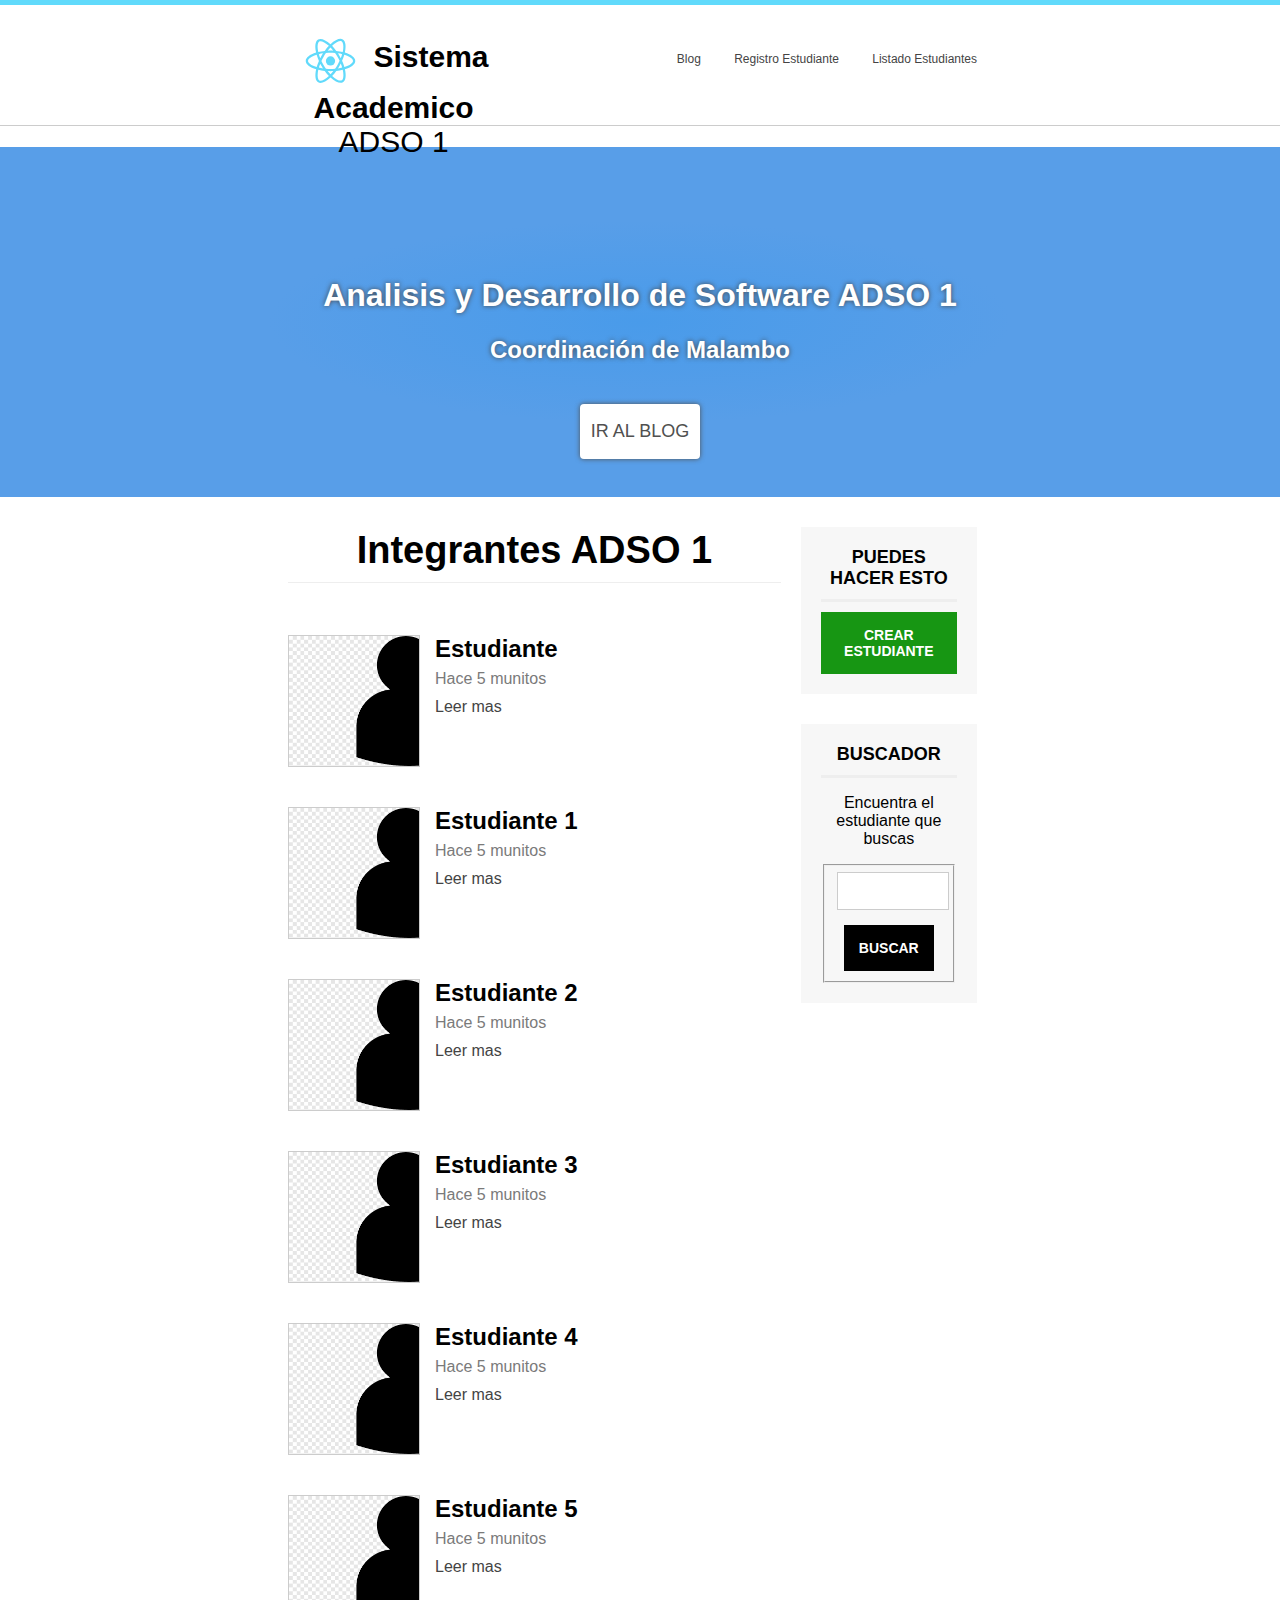
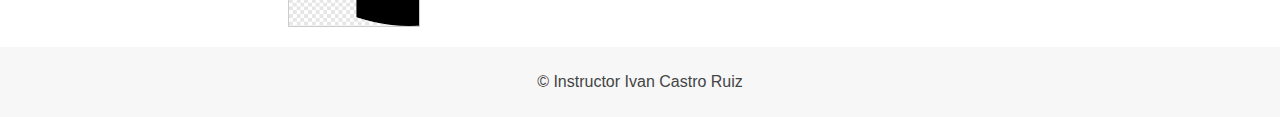
==== index.html @ 29826872 "git@github.com:IvanCastroRuiz/sistema-academico-ADSO1.git" ====
<!DOCTYPE html>
<html lang="en">

<head>
    <meta charset="UTF-8">
    <meta http-equiv="X-UA-Compatible" content="IE=edge">
    <meta name="viewport" content="width=device-width, initial-scale=1.0">
    <link href="./css/index.css" rel="stylesheet">
    <title>Sistema Academico ADSO 1</title>
</head>

<body>

    <header id="header">
        <div class="center">

            <div id="logo">
                <div>
                    <img src="./img/logo.svg" class="app-logo" alt="logotipo">
                </div>
                <div>
                    <span id="brand">
                        <strong>Sistema Academico</strong> ADSO 1
                    </span>

                </div>

            </div>
            <nav id="menu">
                <ul>
                    <li>
                        <a href="#">Blog</a>
                    </li>
                    <li>
                        <a href="registro_estudiantes.html">Registro Estudiante</a>
                    </li>
                    <li>
                        <a href="#">Listado Estudiantes</a>
                    </li>
                </ul>
            </nav>

            <div class="clearfix">

            </div>

        </div>
    </header>

    <div id="slider" class="slider-big">
        <h1>Analisis y Desarrollo de Software ADSO 1</h1>
        <h2>Coordinación de Malambo</h2>
        <a href="#" class="btn-white">Ir al Blog</a>
    </div>

    <div class="center">
        <section id="content">
            <h2 class="subheader">Integrantes ADSO 1</h2>

            <script type="text/javascript">
                window.addEventListener("load", function() {
                    var template = document.getElementById("article-template");
                    var articles = document.getElementById("articles");

                    for (var i = 1; i <= 5; i++) {
                        var clonado = template.cloneNode(true);
                        clonado.removeAttribute("id");
                        var h2 = clonado.getElementsByTagName("h2")[0];
                        h2.innerHTML = h2.textContent + ' ' + i;
                        articles.appendChild(clonado);
                    }
                });
            </script>

            <!-- Listado integrantes curso -->
            <div id="articles">
                <article class="article-item" id="article-template">
                    <div class="image-wrap">
                        <img src="./img/persona.png" alt="persona">
                    </div>

                    <h2>Estudiante</h2>
                    <span class="date">
                        Hace 5 munitos
                    </span>
                    <a href="#">Leer mas</a>
                    <!-- LIMPIAR FLOTADOS -->
                    <div class="clearfix">

                    </div>
                </article>
            </div>

            <!-- AÑADIR ARTICULOS VIA JS -->

        </section>

        <aside id="sidebar">
            <div id="nav-blog" class="sidebar-item">
                <h3>
                    Puedes hacer esto
                </h3>
                <a href="#" class="btn btn-success">Crear estudiante</a>
            </div>
            <div id="search" class="sidebar-item">
                <h3>Buscador</h3>
                <p>Encuentra el estudiante que buscas</p>
                <fieldset>
                    <form action="">
                        <input type="text" name="search">
                        <input type="submit" name="submit" value="Buscar" class="btn">
                    </form>
                </fieldset>
            </div>
        </aside>

        <!-- LIMPIAR FLOTADOS -->
        <div class="clearfix">

        </div>

    </div>

    <footer id="footer">
        <div class="center">
            <p>
                &copy; Instructor Ivan Castro Ruiz
            </p>
        </div>
    </footer>

    <script src="./JS/index.js" type="module"></script>
</body>

</html>
---- css/index.css ----
/*Selectores mas generales*/

:root {
    --blanco: #ffffff;
    --oscuro: #212121;
    --primario: #ffc107;
    --secundario: #0097a7;
    --gris: #757575;
}

body {
    text-align: center;
    margin: 0px;
    padding: 0px;
    /*FUENTES*/
    font-family: -apple-system, BlinkMacSystemFont, 'Segoe UI', Roboto, Oxygen, Ubuntu, Cantarell, 'Open Sans', 'Helvetica Neue', sans-serif;
    -webkit-font-smoothing: antialiased;
    -moz-font-smoothing: antialiased;
    -moz-osx-font-smoothing: antialiased;
}

.thumb {
    display: block;
    width: 170px;
    float: left;
}

#header {
    height: 120px;
    width: 100%;
    background: white;
    border-bottom: 1px solid #ccc;
    border-top: 5px solid #61dafb;
}

.center {
    width: 75%;
    margin: 0px auto;
}

.clearfix {
    clear: both;
    float: none;
}

#logo {
    width: 30%;
    font-size: 30px;
    float: left;
    margin-top: 35px;
}

#logo img {
    display: block;
    float: left;
    height: 60px;
    margin-top: -9px;
    margin-right: -10px;
    animation: girar infinite 30s linear;
}

@keyframes girar {
    from {
        transform: rotate(0deg);
    }
    to {
        transform: rotate(360deg);
    }
}

#brand {
    display: block;
    margin: 0px;
    float: none;
}

#menu {
    width: 70%;
    float: right;
    font-size: 12px;
}

#menu ul {
    line-height: 85px;
    width: 60%;
    float: right;
}

#menu ul li {
    display: inline-block;
    list-style: none;
    height: 46px;
    margin-left: 15px;
    ;
    margin-right: 15px;
}

#menu a {
    text-decoration: none;
    color: #444;
    transition: 300ms all;
}

#menu a:hover {
    color: #3cb2d3;
}

.active {
    border-bottom: 2px solid #3cb2d3;
}

#slider {
    width: 100%;
    background-color: #3cb2d3;
    height: 350px;
    /* line-height:320px; */
    color: white;
    text-shadow: 0px 0px 5px #444;
    /*DEGRADADO CSS*/
    background: rgba(73, 155, 234, 1);
    background: -moz-radial-gradient(center, ellipse cover, rgba(73, 155, 234, 1) 0%, rgba(88, 158, 232, 1) 41%, rgba(88, 158, 232, 1) 44%);
    background: -webkit-gradient(radial, center center, 0px, center center, 100%, color-stop(0%, rgba(73, 155, 234, 1)), color-stop(41%, rgba(88, 158, 232, 1)), color-stop(44%, rgba(88, 158, 232, 1)));
    background: -webkit-radial-gradient(center, ellipse cover, rgba(73, 155, 234, 1) 0%, rgba(88, 158, 232, 1) 41%, rgba(88, 158, 232, 1) 44%);
    background: -o-radial-gradient(center, ellipse cover, rgba(73, 155, 234, 1) 0%, rgba(88, 158, 232, 1) 41%, rgba(88, 158, 232, 1) 44%);
    background: -ms-radial-gradient(center, ellipse cover, rgba(73, 155, 234, 1) 0%, rgba(88, 158, 232, 1) 41%, rgba(88, 158, 232, 1) 44%);
    background: radial-gradient(ellipse at center, rgba(73, 155, 234, 1) 0%, rgba(88, 158, 232, 1) 41%, rgba(88, 158, 232, 1) 44%);
    filter: progid: DXImageTransform.Microsoft.gradient( startColorstr='#499bea', endColorstr='#589ee8', GradientType=1);
}

#slider h1 {
    margin-top: 0, 2px;
    padding: 0px;
    padding-top: 130px;
    text-align: center;
}

.btn-white {
    display: block;
    color: rgb(80, 80, 80);
    background: white;
    padding: 10px;
    width: 100px;
    height: 35px;
    margin: 0px auto;
    font-size: 18px;
    text-transform: uppercase;
    text-shadow: none;
    text-decoration: none;
    line-height: 35px;
    box-shadow: 0px 0px 5px rgb(80, 80, 80);
    margin-top: 40px;
    border-radius: 4px;
    transition: 300ms all;
}

.btn-white:hover {
    background: #444;
    color: white;
}

#slider.slider-small {
    height: 150px;
}

#slider.slider-small h1 {
    margin-top: 0.2px;
    padding: 0px;
    padding-top: 53px;
}

#content {
    width: 70%;
    float: left;
    min-height: 650px;
    margin-right: 20px;
}

#sidebar {
    width: 25%;
    float: left;
}

.sidebar-item {
    background: #f7f7f7;
    padding: 20px;
    margin-top: 30px;
}

.sidebar-item h3 {
    text-transform: uppercase;
    font-size: 18px;
    margin: 0px;
    padding-bottom: 10px;
    margin-bottom: 10px;
    border-bottom: 3px solid #eee;
}

.sidebar-item .btn {
    margin: 0px auto;
    margin-top: 10px;
}

.btn {
    display: block;
    background: black;
    color: white;
    padding: 15px;
    font-weight: bold;
    text-transform: uppercase;
    font-size: 14px;
    text-decoration: none;
    max-width: 120px;
    transition: 300ms all;
    border: none;
    cursor: pointer;
}

.btn-success {
    background: rgb(23, 150, 19);
}

.btn-success:hover {
    background: black;
}

.btn-danger a {
    background: rgb(250, 0, 0);
    color: white !important;
    float: left;
}

.btn-danger {
    background: rgb(250, 0, 0);
    color: white !important;
    float: left;
}

.btn-warning {
    background: rgb(250, 171, 0) !important;
    color: white !important;
    float: left;
    margin-right: 20px;
}

.mid-form {
    width: 50%;
    margin: 0px auto;
}

.mid-form label {
    display: block;
    float: left;
    text-align: left;
    margin-bottom: 5px;
    font-size: 17px;
    margin-top: 10px;
}

input[type="number"],
input[type="date"],
input[type="text"],
input[type="file"],
textarea,
select {
    width: 100%;
    height: 30px;
    border: 1px solid #ccc;
    padding: 3px;
    margin-bottom: 5px;
    transition: 300ms all;
}

input[type="file"] {
    margin-top: 20px;
}

input[type="text"]:focus,
textarea:focus {
    box-shadow: 0px 0px 5px #eee inset;
}

textarea {
    width: 100%;
    height: 150px;
    min-width: 100%;
    max-width: 100%;
    min-width: 150px;
    max-height: 300px;
}

.radibuttons {
    margin-top: 10px;
    margin-bottom: 10px;
    float: left;
}

#footer {
    background: #f7f7f7;
    width: 100%;
    height: 70px;
    line-height: 70px;
    color: #444;
}

#footer p {
    margin: 0px;
    padding: 0px;
}

.article-item {
    width: 100%;
    border: 0px solid #eee;
    padding-bottom: 20px;
    padding-top: 20px;
    text-align: left;
}

.article-item .image-wrap {
    width: 130px;
    height: 130px;
    overflow: hidden;
    float: left;
    margin-right: 15px;
    border: 1px solid #ccc;
}

.article-item .image-wrap img {
    height: 100%;
    text-align: center;
}

.article-item h2 {
    display: block;
    width: 100%;
    padding: 0px;
    margin: 0px;
    margin-bottom: 7px;
}

.article-item .date {
    display: block;
    width: 100%;
    color: rgb(122, 122, 122);
}

.article-item a {
    display: block;
    color: #444;
    text-decoration: none;
    margin-top: 10px;
}

.article-item a:hover {
    text-decoration: underline;
}

.subheader {
    font-size: 38px;
    border-bottom: 1px solid #eee;
    padding-bottom: 10px;
}

.article-detail .image-wrap {
    float: none;
    width: 100%;
    height: 450px;
}

.article-detail .image-wrap img {
    width: 100%;
    height: auto;
}

.article-detail .subheader {
    margin-top: 15px;
    margin-bottom: 0px;
    border: none;
}


/* Responsive*/


/* Desde la anchura 963px hasta la altura de 1488px*/

@media (max-width: 1488px) {
    /*Se ehecutaran los estilos*/
    .center {
        width: 85%;
    }
}


/* Desde la anchura 0px hasta la altura de 963px*/

@media (max-width: 1314px) {
    /*Se ehecutaran los estilos*/
    .center {
        width: 55%;
    }
    #menu ul {
        width: auto;
    }
}

@media (max-width: 797px) {
    /*Se ehecutaran los estilos*/
    #logo {
        float: none;
        width: 240px;
        margin: 0px auto;
        margin-top: 20px;
    }
    #menu,
    #menu ul {
        clear: both;
        width: 100%;
        width: 100%;
        margin: 0px;
        padding: 0px;
        line-height: 43px;
    }
    #content {
        float: none;
        width: 100%;
    }
    #sidebar {
        float: none;
        width: 60%;
        margin: 0px auto;
        margin-bottom: 50px;
    }
    #slider h1 {
        padding-top: 115px;
        font-size: 25px;
    }
    .mid-form {
        width: 70%;
    }
}

@media (max-width: 497px) {
    #header {
        min-height: 130px;
        overflow: hidden;
    }
    #menu,
    menu ul {
        line-height: 50px;
    }
    #menu ul li {
        margin-left: 7px;
        margin-right: 7px;
    }
    #slider {
        height: 180px¡;
    }
    #slider h1 {
        font-size: 19px;
        padding-top: 30px;
    }
    #slider .btn-white {
        margin-top: 20px;
    }
    #slider .slider-small {
        height: 100%;
    }
    #slider .slider-small h1 {
        padding-top: 35px;
    }
}


/* validacion del funcion formulario*/

.error {
    background-color: rgb(185, 0, 0);
    text-align: center;
    padding: 1rem;
    color: var(--blanco);
    text-transform: uppercase;
}

.correcto {
    background-color: var(--primario);
    text-align: center;
    padding: 1rem;
    color: var(--blanco);
    text-transform: uppercase;
}
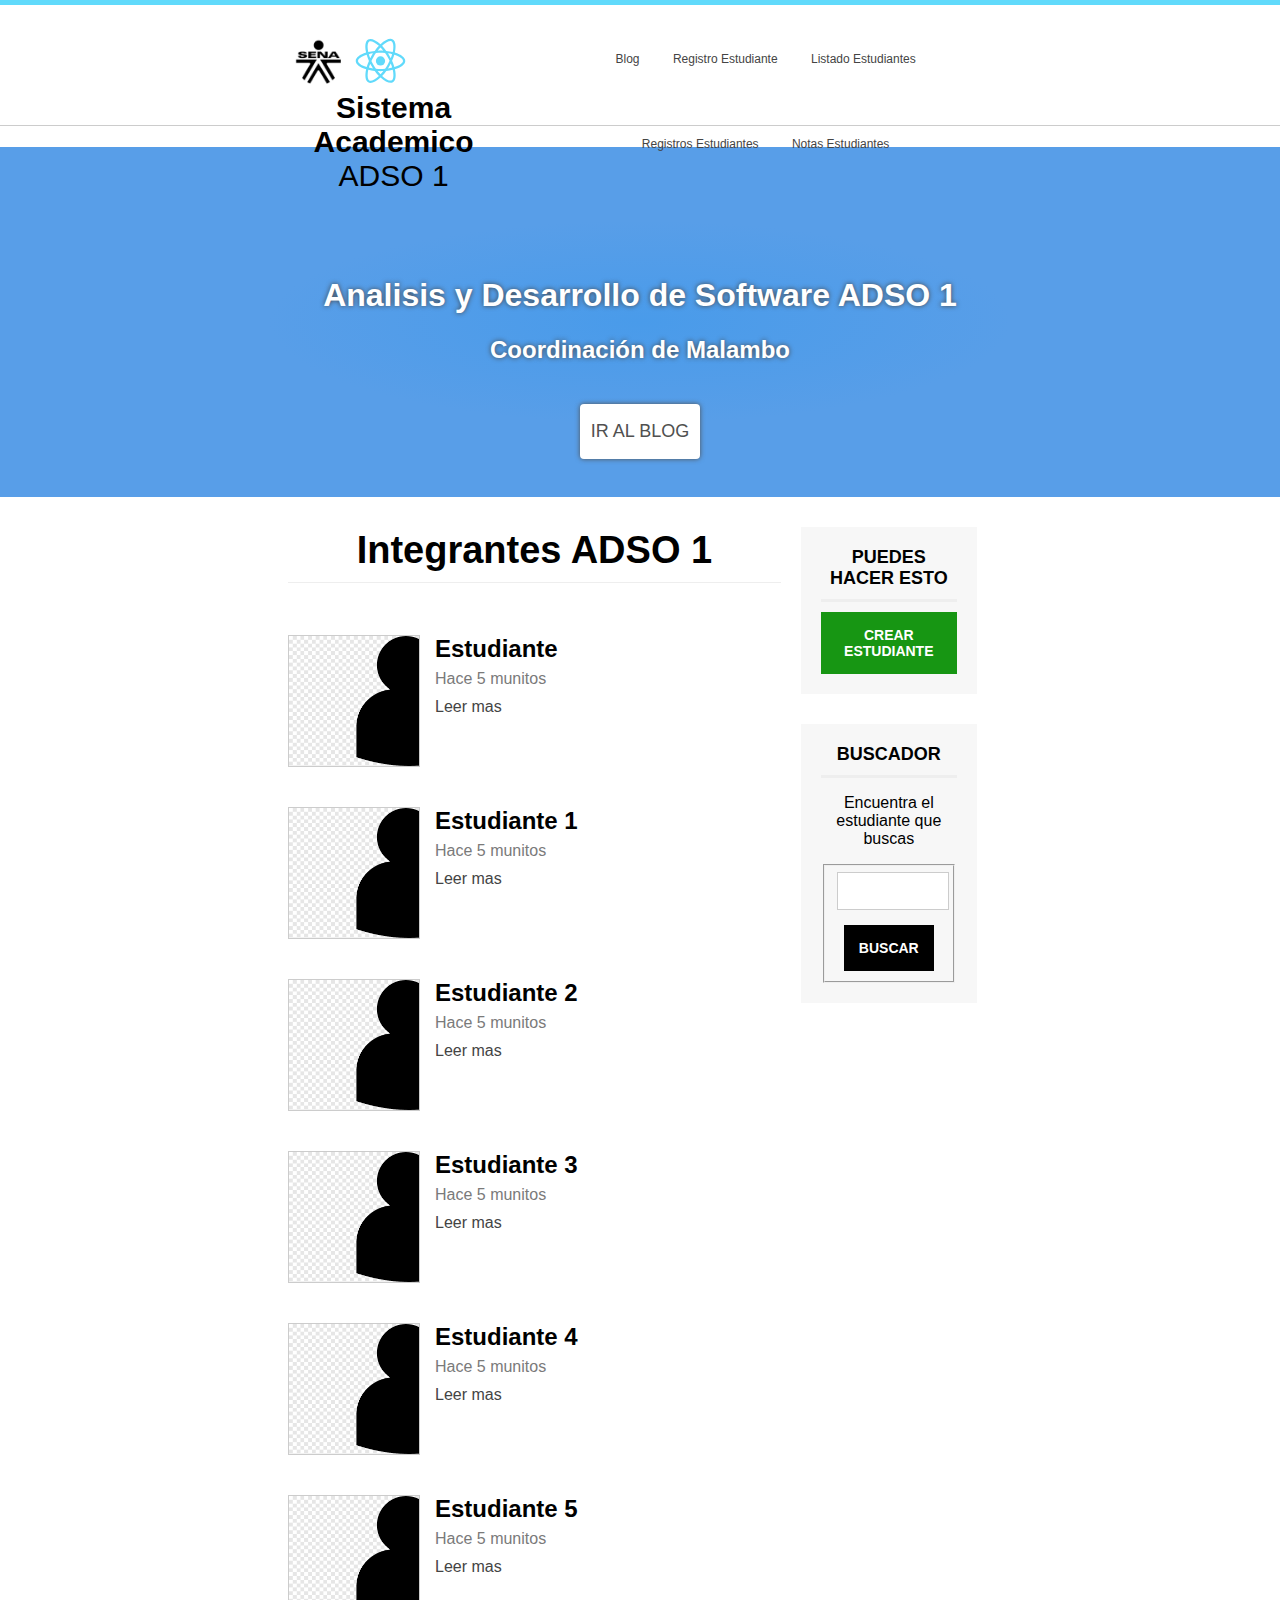
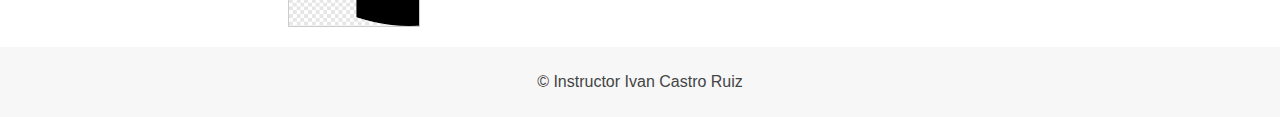
==== commit 96b34ca9: "implementar vistas usuario" ====
--- a/index.html
+++ b/index.html
@@ -15,6 +15,9 @@
         <div class="center">
 
             <div id="logo">
+                <div>
+                    <img src="./img/Logo-Sena.png" class="app-logo" alt="sena">
+                </div>
                 <div>
                     <img src="./img/logo.svg" class="app-logo" alt="logotipo">
                 </div>
@@ -36,6 +39,12 @@
                     </li>
                     <li>
                         <a href="#">Listado Estudiantes</a>
+                    </li>
+                    <li>
+                        <a href="#">Registros Estudiantes</a>
+                    </li>
+                    <li>
+                        <a href="#">Notas Estudiantes</a>
                     </li>
                 </ul>
             </nav>
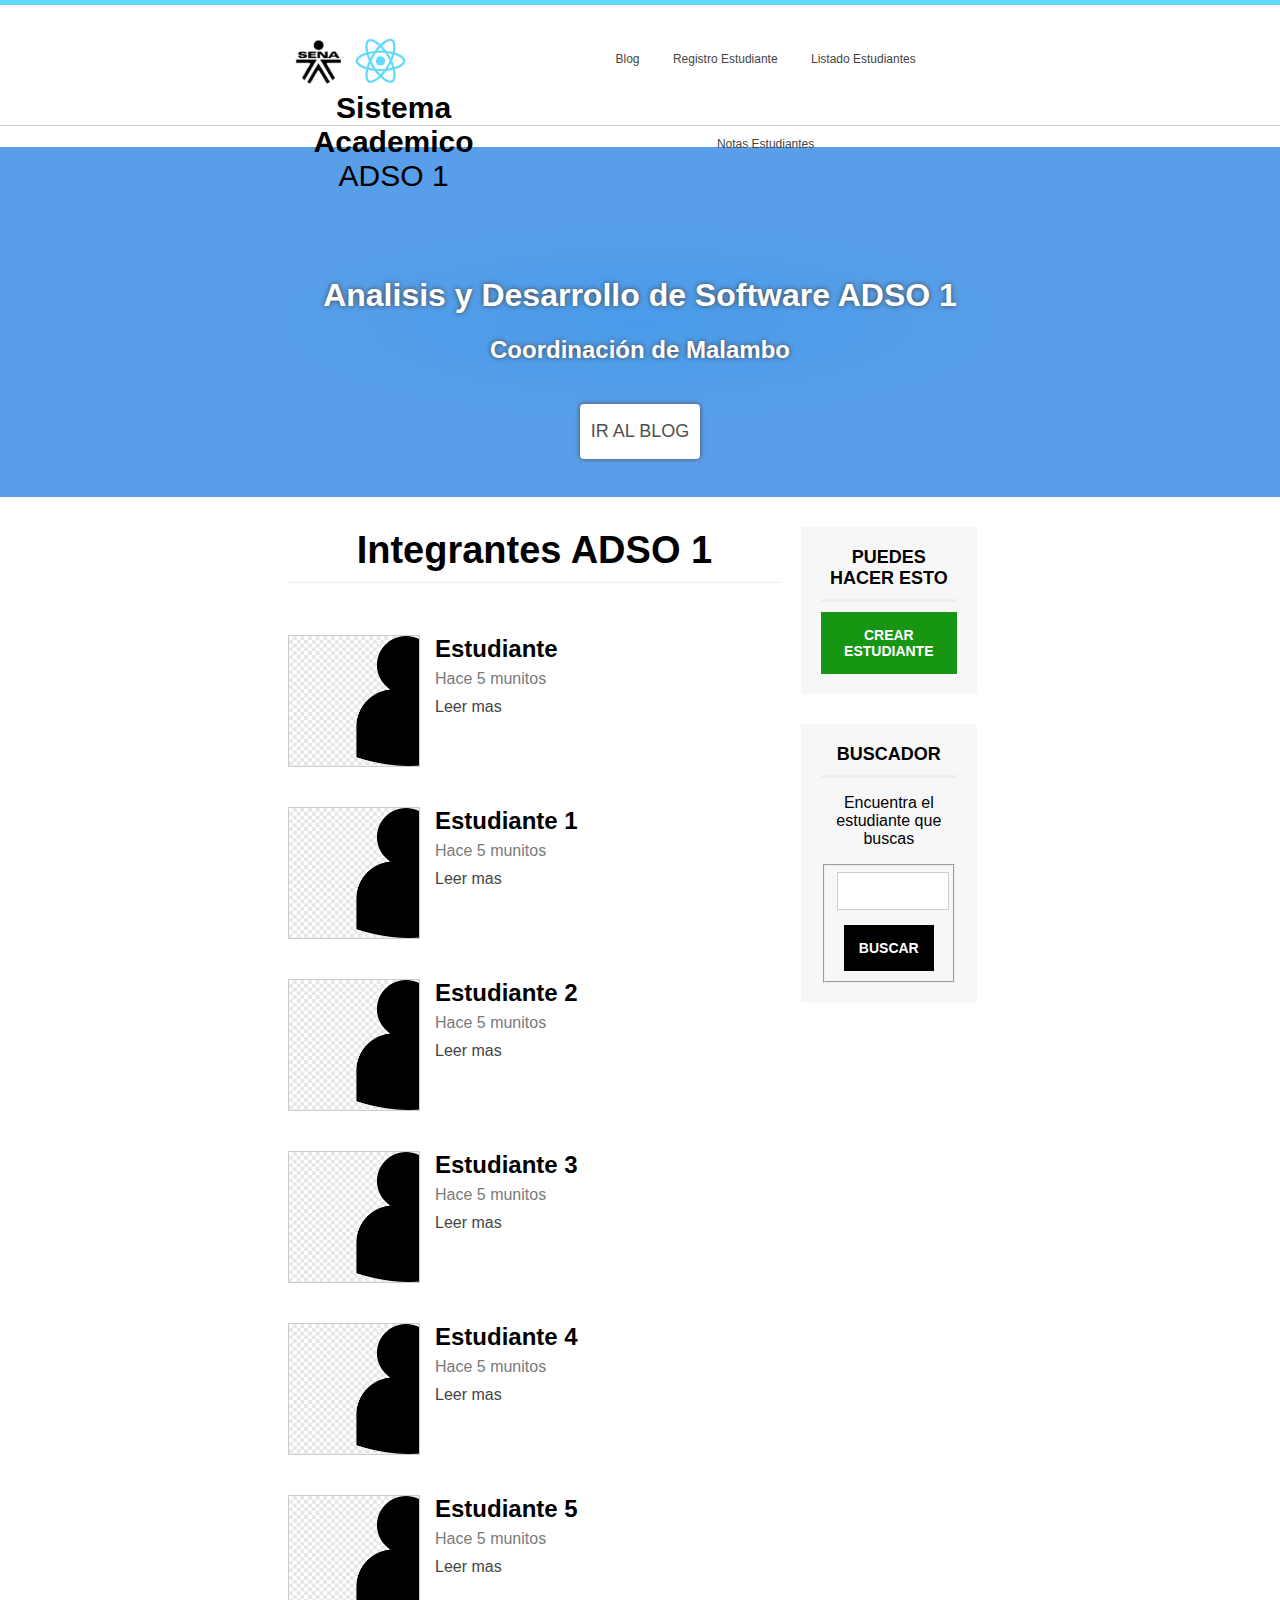
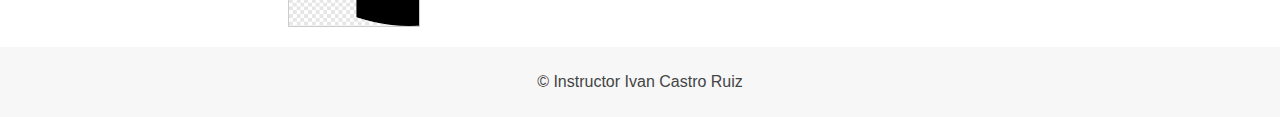
==== commit a2b7ca62: "Implementacion Menu" ====
--- a/index.html
+++ b/index.html
@@ -39,9 +39,6 @@
                     </li>
                     <li>
                         <a href="#">Listado Estudiantes</a>
-                    </li>
-                    <li>
-                        <a href="#">Registros Estudiantes</a>
                     </li>
                     <li>
                         <a href="#">Notas Estudiantes</a>
